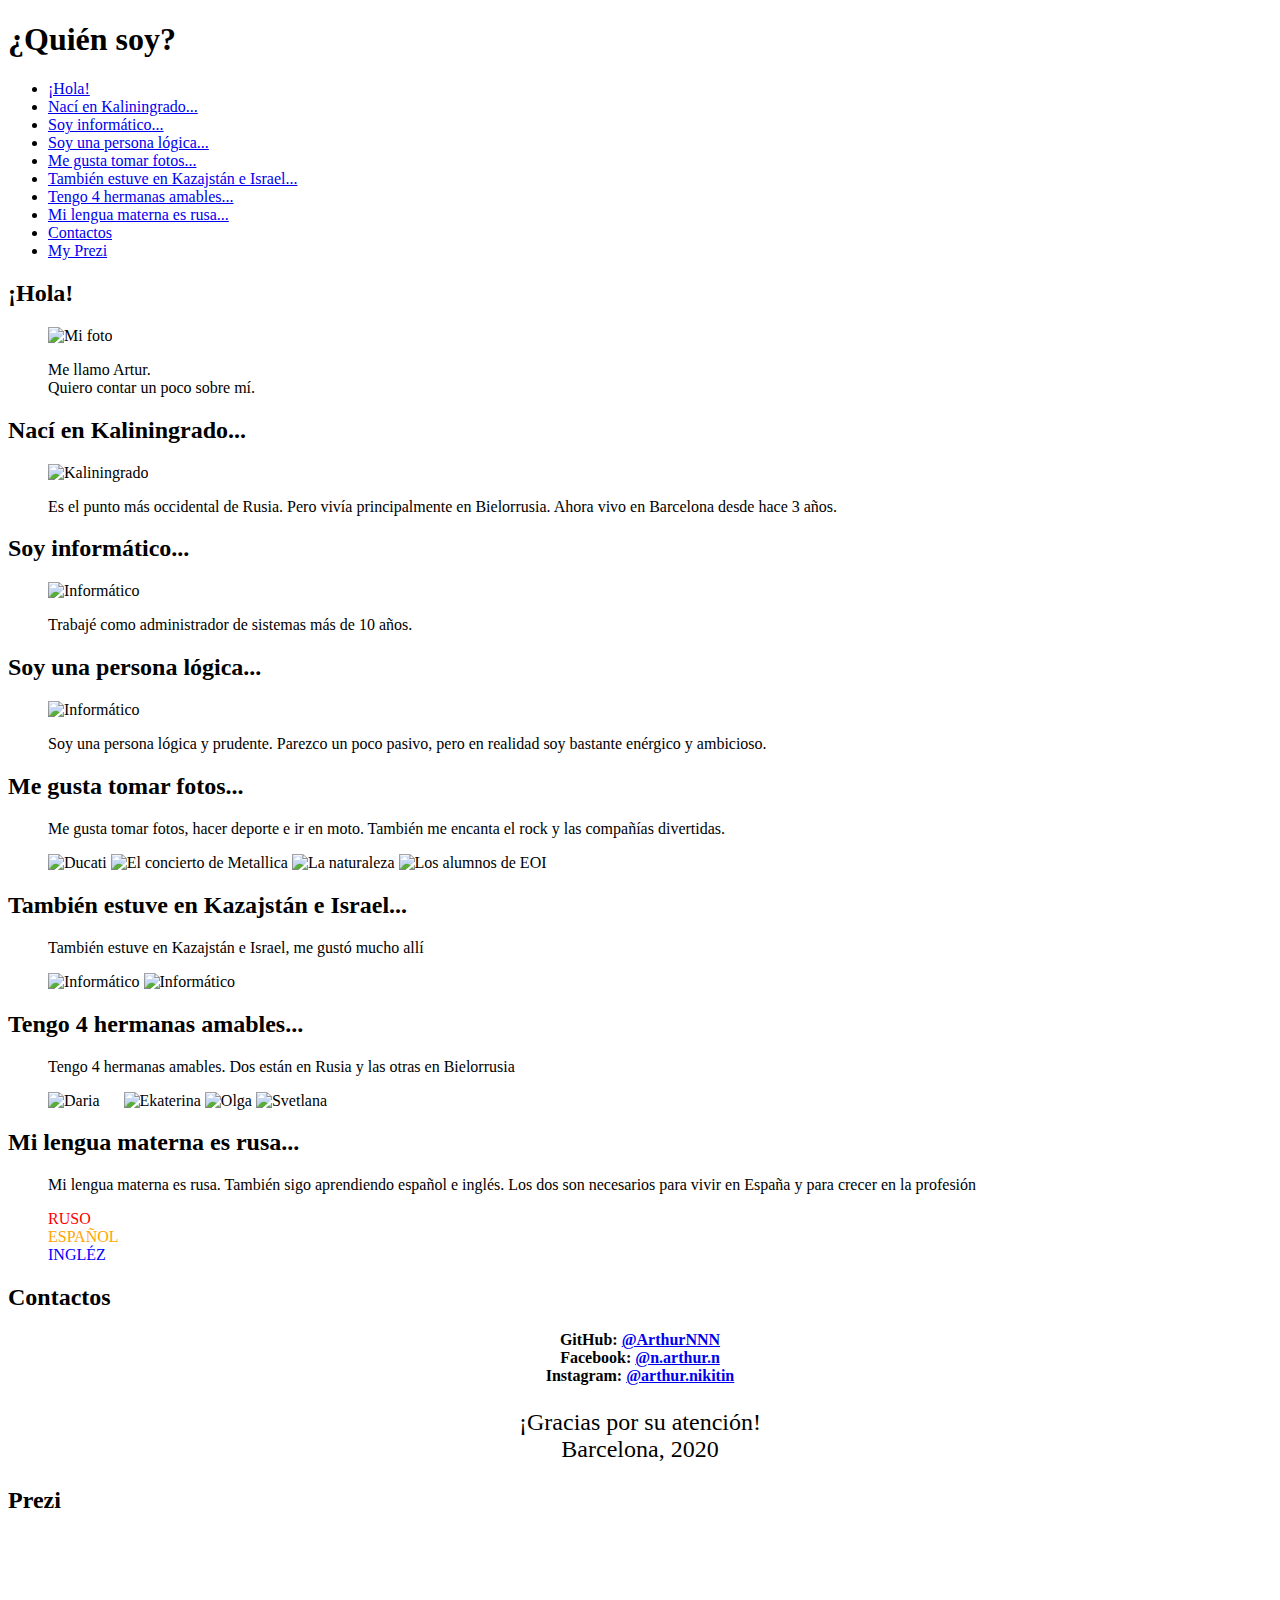
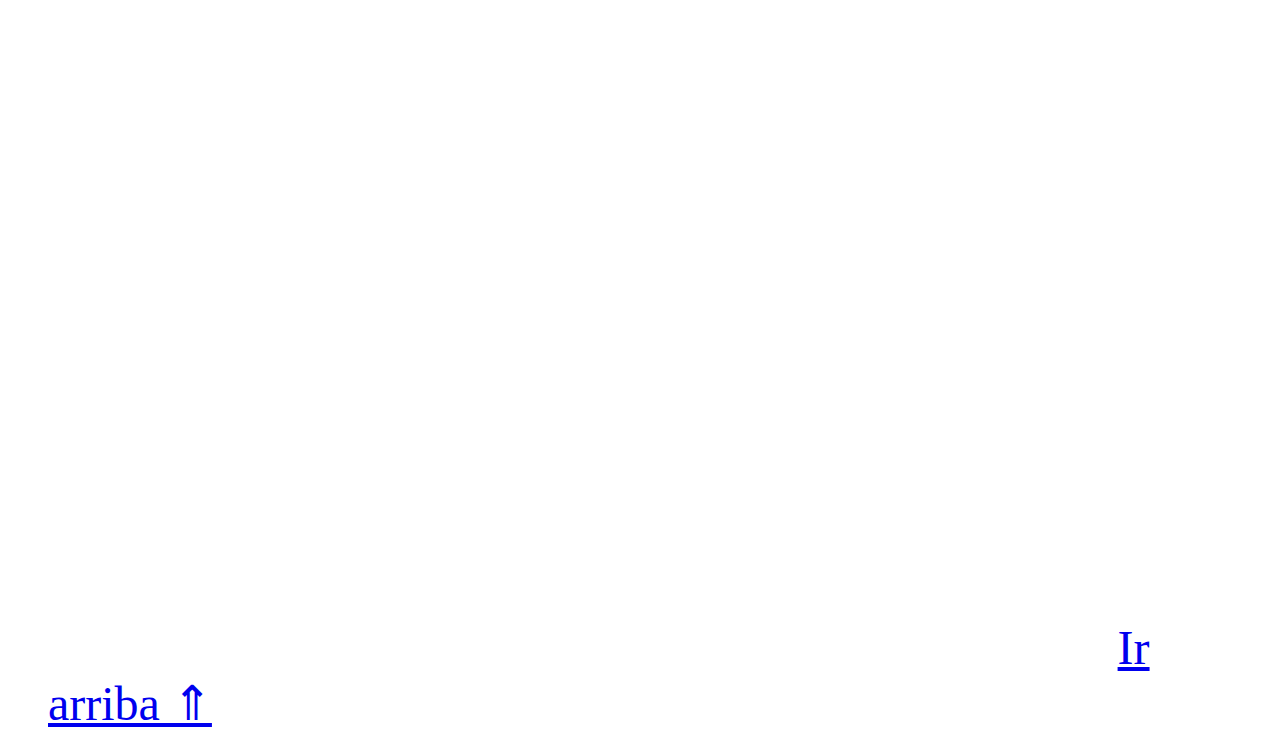
==== index.html @ 8451d9e8 "move index.html to .." ====
﻿<!DOCTYPE html>
<html lang="es">

<head>
    <meta charset="utf-8">
    <meta name="viewport" content="width=device-width, initial-scale=1.0">
    <title>¿Quién soy?</title>
    <link href='https://fonts.googleapis.com/css?family=Abril+Fatface' rel='stylesheet' type='text/css'>
    <link href='../css/style.css' rel='stylesheet' type='text/css'>
    <link rel="preconnect" href="https://fonts.gstatic.com">
    <link href="https://fonts.googleapis.com/css2?family=Roboto:wght@500;900&display=swap" rel="stylesheet">
</head>

<body>
    <h1 id="top">¿Quién soy?</h1>
    <ul>
        <li><a href="#li-hola">¡Hola!</a></li>
        <li><a href="#li-naci">Nací en Kaliningrado...</a></li>
        <li><a href="#li-informatico">Soy informático...</a></li>
        <li><a href="#li-persona">Soy una persona lógica...</a></li>
        <li><a href="#li-fotos">Me gusta tomar fotos...</a></li>
        <li><a href="#li-estuve">También estuve en Kazajstán e Israel...</a></li>
        <li><a href="#li-hermanas">Tengo 4 hermanas amables...</a></li>
        <li><a href="#li-lengua">Mi lengua materna es rusa...</a></li>
        <li><a href="#li-contactos">Contactos</a></li>
        <li><a href="#li-prezi">My Prezi</a></li>
    </ul>
    <h2 id="li-hola">¡Hola!</h2>
    <div>
        <figure>
            <img style="border: none" src="https://res.cloudinary.com/arturnik/image/upload/v1609165266/codepen.io/Ava-trans_t8hrkf.png" alt="Mi foto">
            <p>Me llamo Artur.<br>Quiero contar un poco sobre mí.
            </p>
        </figure>
    </div>
    <h2 id="li-naci">Nací en Kaliningrado...</h2>
    <div>
        <figure>
            <img src="https://res.cloudinary.com/arturnik/image/upload/v1609169512/codepen.io/Big_15718138381355_qjrkjp.jpg" alt="Kaliningrado">
            <p>Es el punto más occidental de Rusia. Pero vivía principalmente en Bielorrusia. Ahora vivo en Barcelona desde hace 3 años.</p>
        </figure>
    </div>
    <h2 id="li-informatico">Soy informático...</h2>
    <div>
        <figure>
            <img src="https://res.cloudinary.com/arturnik/image/upload/e_auto_contrast/v1609165266/codepen.io/2857564711_jn42gy.jpg" alt="Informático">
            <p>Trabajé como administrador de sistemas más de 10 años. </p>
        </figure>
    </div>
    <h2 id="li-persona">Soy una persona lógica...</h2>
    <div>
        <figure>
            <img src="https://res.cloudinary.com/arturnik/image/upload/e_auto_saturation/v1609173548/codepen.io/xhxHPG8eWqM_mb6ix3.jpg" alt="Informático">
            <p>Soy una persona lógica y prudente. Parezco un poco pasivo, pero en realidad soy bastante enérgico y ambicioso.</p>
        </figure>
    </div>
    <h2 id="li-fotos">Me gusta tomar fotos...</h2>
    <div>
        <figure>
            <p>Me gusta tomar fotos, hacer deporte e ir en moto. También me encanta el rock y las compañías divertidas.
            </p>
            <img class="non-float" src="https://res.cloudinary.com/arturnik/image/upload/v1609173835/codepen.io/Datei_000_bhix87.jpg" alt="Ducati">
            <img class="non-float" src="https://res.cloudinary.com/arturnik/image/upload/e_auto_contrast/v1609165265/codepen.io/59810502_2171991196229495_4459872921812205568_o_wejx32.jpg" alt="El concierto de Metallica">
            <img class="non-float" src="https://res.cloudinary.com/arturnik/image/upload/e_auto_contrast/v1609173920/codepen.io/IMG_1857_kbwtyv.jpg" alt="La naturaleza">
            <img class="non-float" src="https://res.cloudinary.com/arturnik/image/upload/e_auto_contrast/v1609174299/codepen.io/O6vvsxy_BFg_vbsknb.jpg" alt="Los alumnos de EOI">
        </figure>
    </div>
    <h2 id="li-estuve">También estuve en Kazajstán e Israel...</h2>
    <div>
        <figure>
            <p>También estuve en Kazajstán e Israel, me gustó mucho allí</p>
            <img class="non-float" src="https://res.cloudinary.com/arturnik/image/upload/v1609165265/codepen.io/21753383_1443078395787449_4956660838413160752_o_drn5uh.jpg" alt="Informático">
            <img class="non-float" src="https://res.cloudinary.com/arturnik/image/upload/v1609165265/codepen.io/6qeuw_bzvxE_bhrwle.jpg" alt="Informático">
        </figure>
    </div>
    <h2 id="li-hermanas">Tengo 4 hermanas amables...</h2>
    <div>
        <figure>
            <p>Tengo 4 hermanas amables. Dos están en Rusia y las otras en Bielorrusia </p>
            <img class="non-float" style="border: none; margin-right: 20px;" src="https://res.cloudinary.com/arturnik/image/upload/v1609165265/codepen.io/9OJrmr3jDx4-removebg-preview_t7m3tn.png" width="25%" alt="Daria">
            <img class="non-float" style="border: none" src="https://res.cloudinary.com/arturnik/image/upload/v1609165266/codepen.io/gBBRLEvLx2M-removebg-preview_zv95rb.png" width="30%" alt="Ekaterina">
            <img class="non-float" style="border: none" src="https://res.cloudinary.com/arturnik/image/upload/v1609165267/codepen.io/OtHSc9M5qjE-removebg-preview_1_dxtbre.png" alt="Olga">
            <img class="non-float" style="border: none" src="https://res.cloudinary.com/arturnik/image/upload/v1609165267/codepen.io/tXDnOm_4iNA-removebg-preview_bavtv3.png" width="50%" alt="Svetlana">
        </figure>
    </div>
    <h2 id="li-lengua">Mi lengua materna es rusa...</h2>
    <div>
        <figure>
            <p>Mi lengua materna es rusa. También sigo aprendiendo español e inglés. Los dos son necesarios para vivir en España y para crecer en la profesión </p>
            <p>
                <span style="color: red; text-align: left ">RUSO</span><br>
                <span style="color: orange; text-align: center ">ESPAÑOL</span><br>
                <span style="color: blue; text-align: right; ">INGLÉZ</span>
            </p>
        </figure>
    </div>
    <h2 id="li-fin ">Contactos</h2>
    <div>
        <figure>
            <p style="text-align: center "><strong>GitHub: <a href="https://github.com/ArthurNNN ">@ArthurNNN</a> <br>
               Facebook: <a href="https://www.facebook.com/n.arthur.n/ ">@n.arthur.n</a><br>
               Instagram: <a href="https://www.instagram.com/arthur.nikitin ">@arthur.nikitin</a>           </strong>
            </p>
            <p style="text-align: center; font-size: 1.5em; ">¡Gracias por su atención!<br> Barcelona, 2020
            </p>
        </figure>
    </div>
    <h2 id="li-prezi ">Prezi</h2>
    <div>
        <figure>
            <iframe src="https://prezi.com/embed/4165muidqerb/ " id="iframe_container " frameborder="0 " webkitallowfullscreen=" " mozallowfullscreen=" " allowfullscreen=" " allow="autoplay; fullscreen " height="730 " width="90% "></iframe>
            <span style="text-align: center; font-size: 3em; margin-top: 50px "><a href="#top ">Ir arriba &#8657;</a></span>
        </figure>
    </div>
</body>

</html>
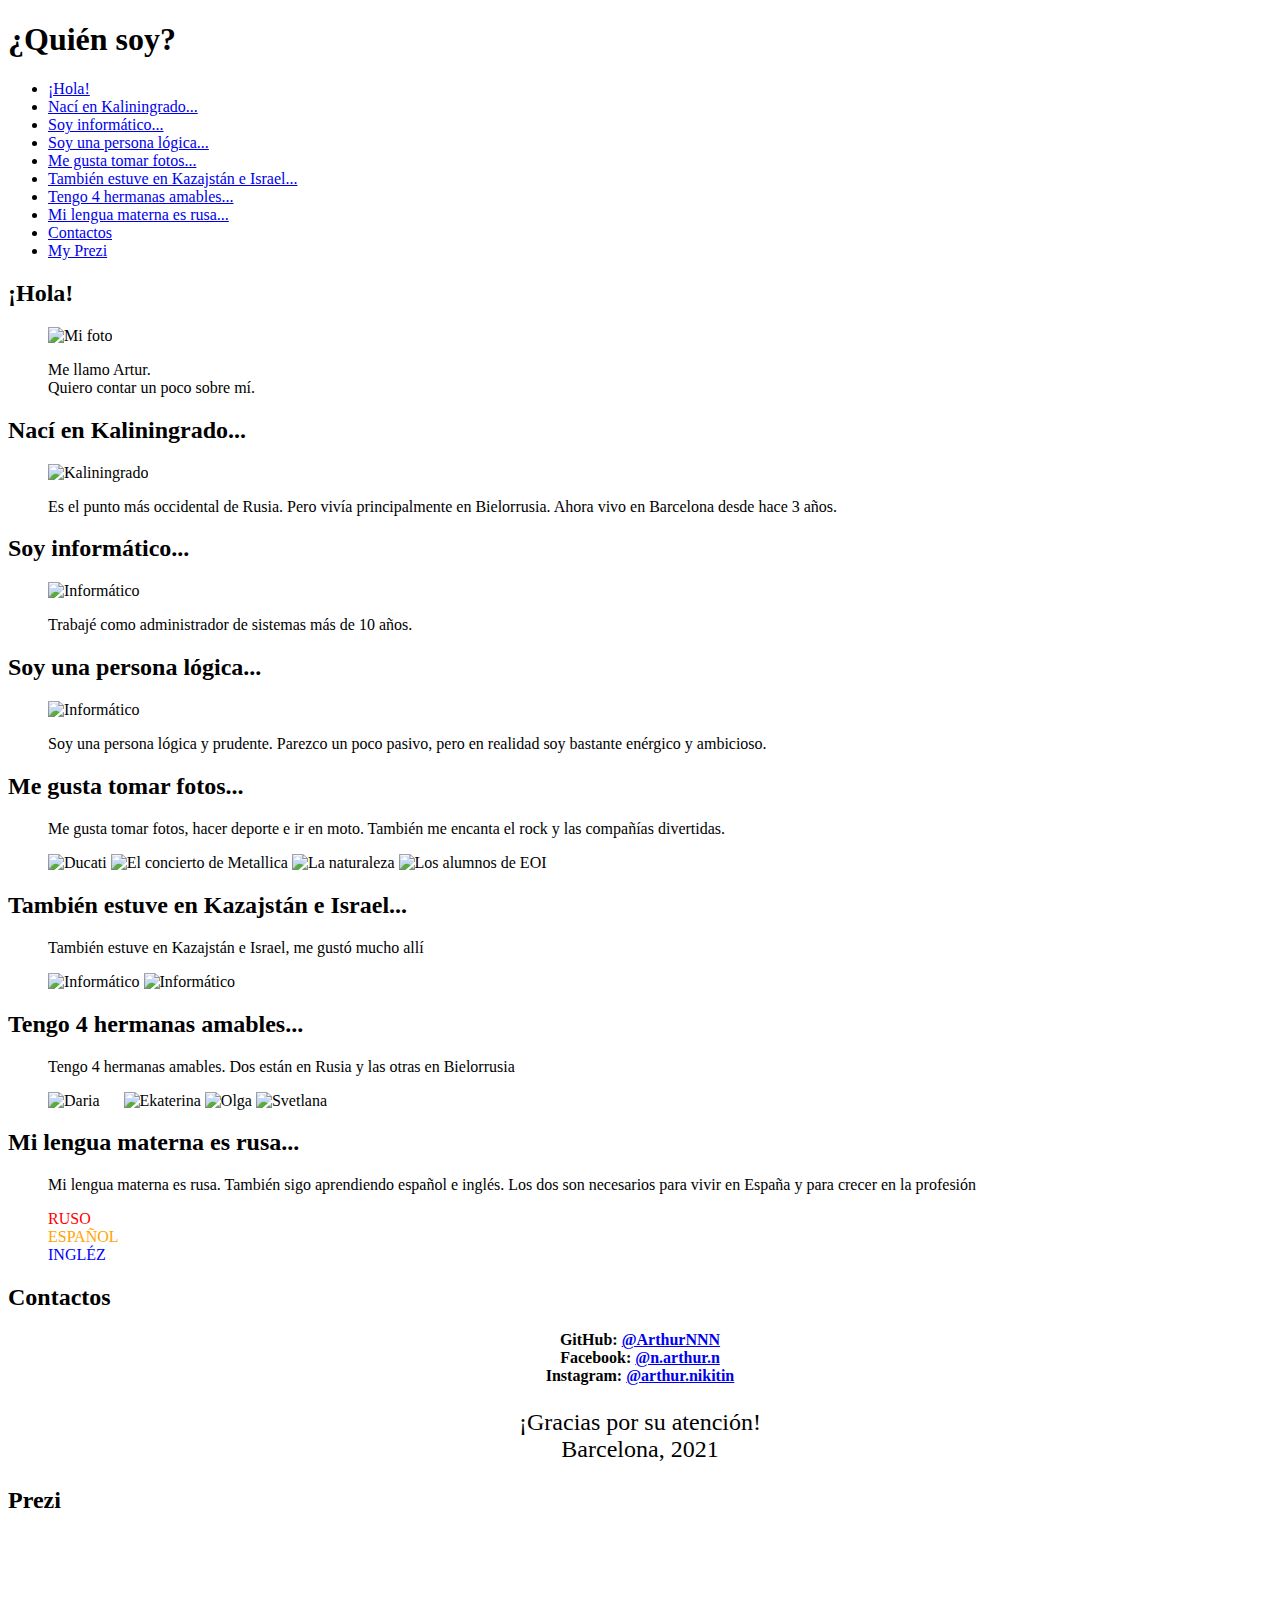
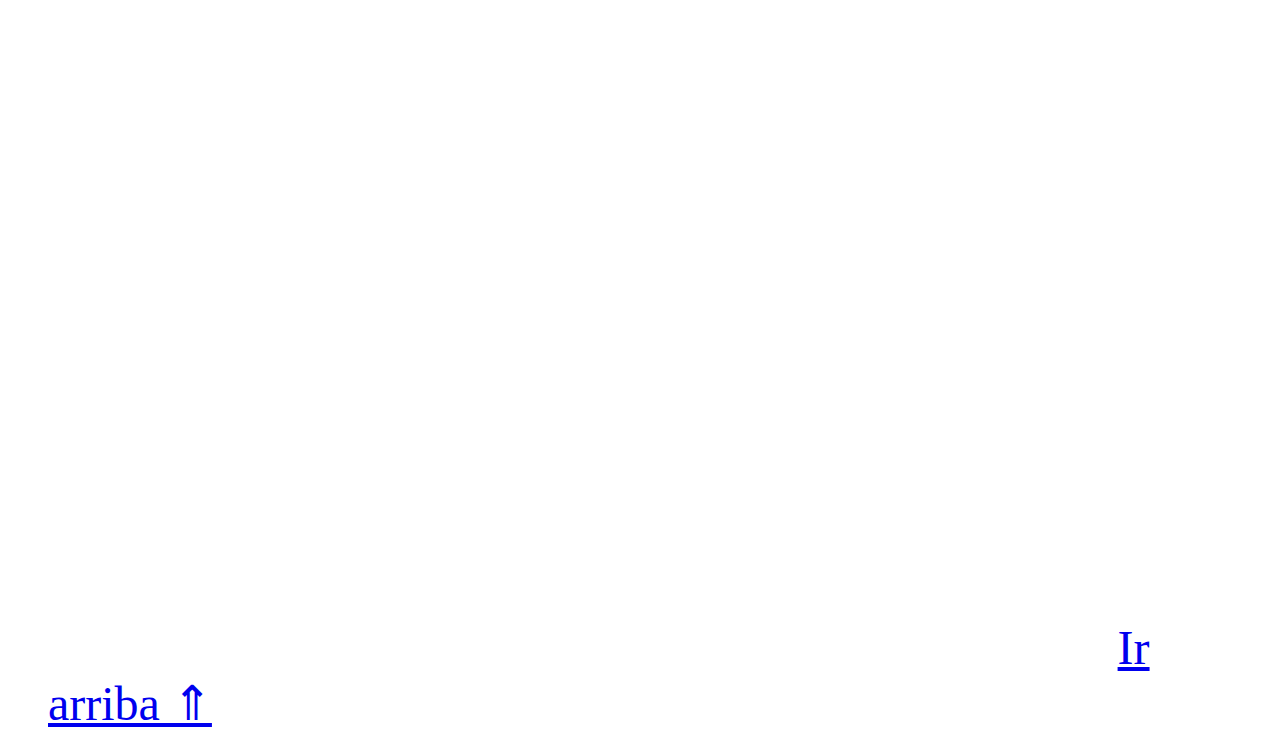
==== commit 4dcc574f: "fix 2021" ====
--- a/index.html
+++ b/index.html
@@ -6,7 +6,7 @@
     <meta name="viewport" content="width=device-width, initial-scale=1.0">
     <title>¿Quién soy?</title>
     <link href='https://fonts.googleapis.com/css?family=Abril+Fatface' rel='stylesheet' type='text/css'>
-    <link href='../css/style.css' rel='stylesheet' type='text/css'>
+    <link href='css/style.css' rel='stylesheet' type='text/css'>
     <link rel="preconnect" href="https://fonts.gstatic.com">
     <link href="https://fonts.googleapis.com/css2?family=Roboto:wght@500;900&display=swap" rel="stylesheet">
 </head>
@@ -101,7 +101,7 @@
                Facebook: <a href="https://www.facebook.com/n.arthur.n/ ">@n.arthur.n</a><br>
                Instagram: <a href="https://www.instagram.com/arthur.nikitin ">@arthur.nikitin</a>           </strong>
             </p>
-            <p style="text-align: center; font-size: 1.5em; ">¡Gracias por su atención!<br> Barcelona, 2020
+            <p style="text-align: center; font-size: 1.5em; ">¡Gracias por su atención!<br> Barcelona, 2021
             </p>
         </figure>
     </div>
